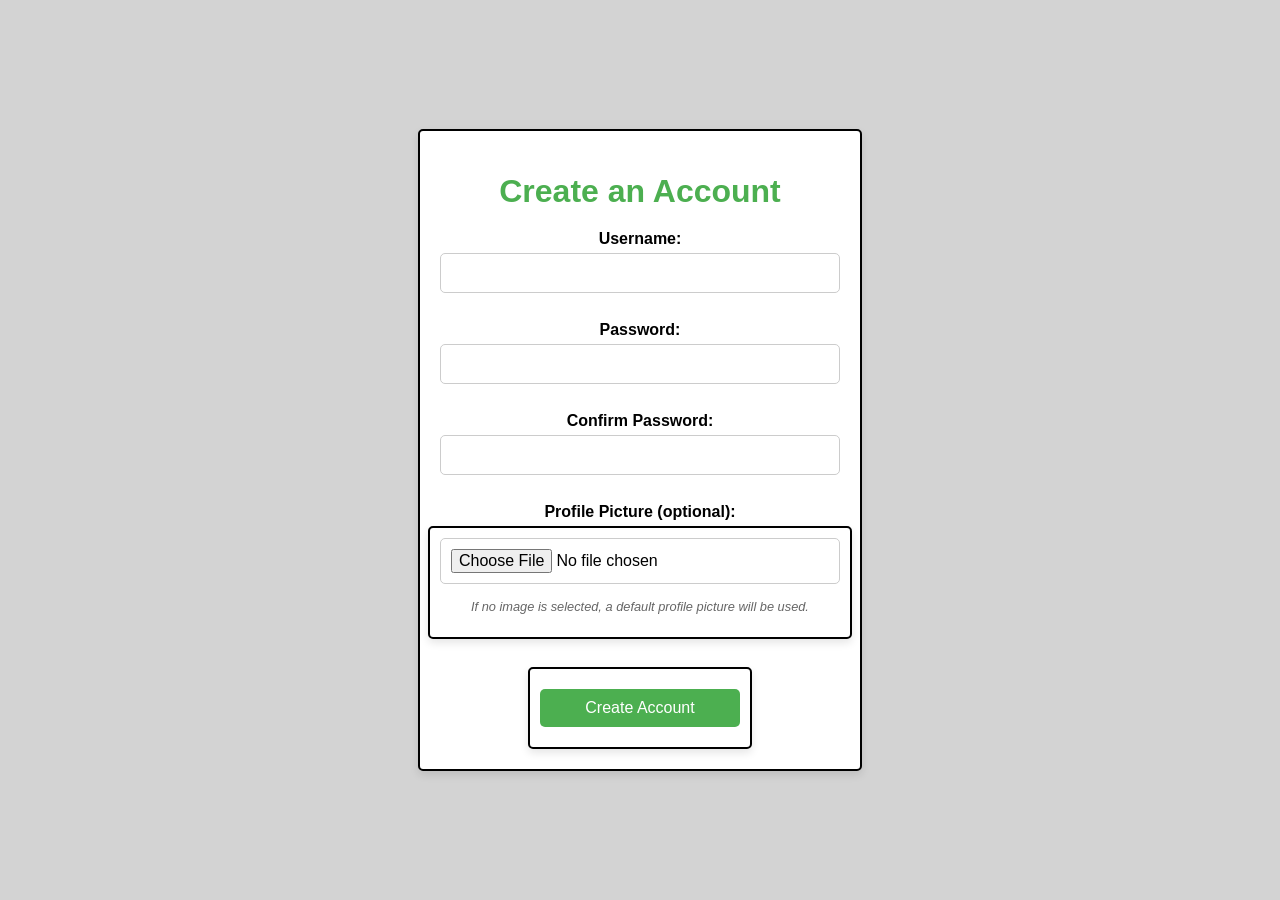
==== frontend/create_acount.html @ 025e2503 "initial commit" ====
<!DOCTYPE html>
<html lang="en">
<head>
    <meta charset="UTF-8">
    <meta name="viewport" content="width=device-width, initial-scale=1.0">
    <title>Create Account</title>
    <link rel="stylesheet" href="styles/style_create_acount.css">
    <script src="scripts/config.js"></script>
    <script src="scripts/script_create_acount.js"></script>
</head>
<body>
    <div class="container">
        <h1>Create an Account</h1>
        <label for="username">Username:</label>
        <input type="text" id="username" name="username" required>
        <br>
        <label for="password">Password:</label>
        <input type="password" id="password" name="password" required>
        <br>
        <label for="confirm_password">Confirm Password:</label>
        <input type="password" id="confirm_password" name="confirm_password" required>
        <span id="error-message" style="color: red; display: none;"></span>
        <br>
        <label for="profile_picture">Profile Picture (optional):</label>
        <div class="profile-upload">
            <input type="file" id="profile_picture_upload" accept="image/*">
            <div id="image-preview" style="display: none;">
                <img id="preview" src="#" alt="Preview" class="profile-picture">
            </div>
            <p class="helper-text">If no image is selected, a default profile picture will be used.</p>
        </div>
        <br>
        <div class="button-container">
            <button type="submit" onclick="createAccount()">Create Account</button>
        </div>
    </div>
</body>
</html>
---- frontend/styles/style_create_acount.css ----
body {
	font-family: Arial, sans-serif;
	display: flex;
	justify-content: center;
	align-items: center;
	height: 100vh;
	margin: 0;
	background-color: #d3d3d3;
}
  
header {
	background-color: #4CAF50;
	color: white;
	display: flex;
	justify-content: center;
	align-items: center;
	flex-direction: column;
	text-align: center;
	padding: 1em 0;
	font-size: 1.5em;
}
  
main {
	padding: 1.25rem;
}
  
div {
	border: 0.125rem solid black;
	border-radius: 0.3125rem;
	padding: 0.625rem;
	background-color: white;
	box-shadow: 0 0.25rem 0.5rem rgba(0, 0, 0, 0.1);
}
  
button {
	display: block;
	width: 12.5rem;
	margin: 0.625rem auto;
	font-size: 1em;
	padding: 0.625rem 1.25rem;
	cursor: pointer;
	background-color: #4CAF50;
	color: white;
	border: none;
	text-align: center;
	text-decoration: none;
	border-radius: 0.3125rem;
}
  
button:hover {
	background-color: #45a049;
}
  
form {
	display: flex;
	flex-direction: column;
	align-items: center;
}
  
.button-container {
	display: flex;
	justify-content: center;
	gap: 0.625rem;
	margin-top: 0.625rem;
}
  
.container {
	display: flex;
	flex-direction: column;
	align-items: center;
	justify-content: center;
	width: 100%;
	max-width: 25rem;
	padding: 1.25rem;
	background-color: white;
	border-radius: 0.3125rem;
	box-shadow: 0 0.25rem 0.5rem rgba(0, 0, 0, 0.1);
}
  
h1 {
	font-size: 2em;
	text-align: center;
	margin-bottom: 1.25rem;
	color: #4CAF50;
}
  
label {
	display: block;
	margin-bottom: 0.3125rem;
	font-weight: bold;
}
  
input[type="text"],
input[type="password"] {
	width: 100%;
	padding: 0.625rem;
	margin-bottom: 0.625rem;
	border: 0.0625rem solid #ccc;
	border-radius: 0.3125rem;
	box-sizing: border-box;
	font-size: 1em;
}
  
input[type="file"] {
	width: 100%;
	padding: 0.625rem;
	margin-bottom: 0.625rem;
	border: 0.0625rem solid #ccc;
	border-radius: 0.3125rem;
	box-sizing: border-box;
	font-size: 1em;
}
  
.profile-upload {
	width: 100%;
	text-align: center;
}
  
#image-preview {
	margin-top: 0.625rem;
	text-align: center;
}
  
.profile-picture {
	width: 6.25rem;
	height: 6.25rem;
	border-radius: 50%;
	object-fit: cover;
	border: 0.125rem solid #4CAF50;
}

.profile-upload {
	width: 100%;
	text-align: center;
}
  
.helper-text {
	margin-top: 0.3125rem;
	font-size: 0.8em;
	color: #666;
	font-style: italic;
}
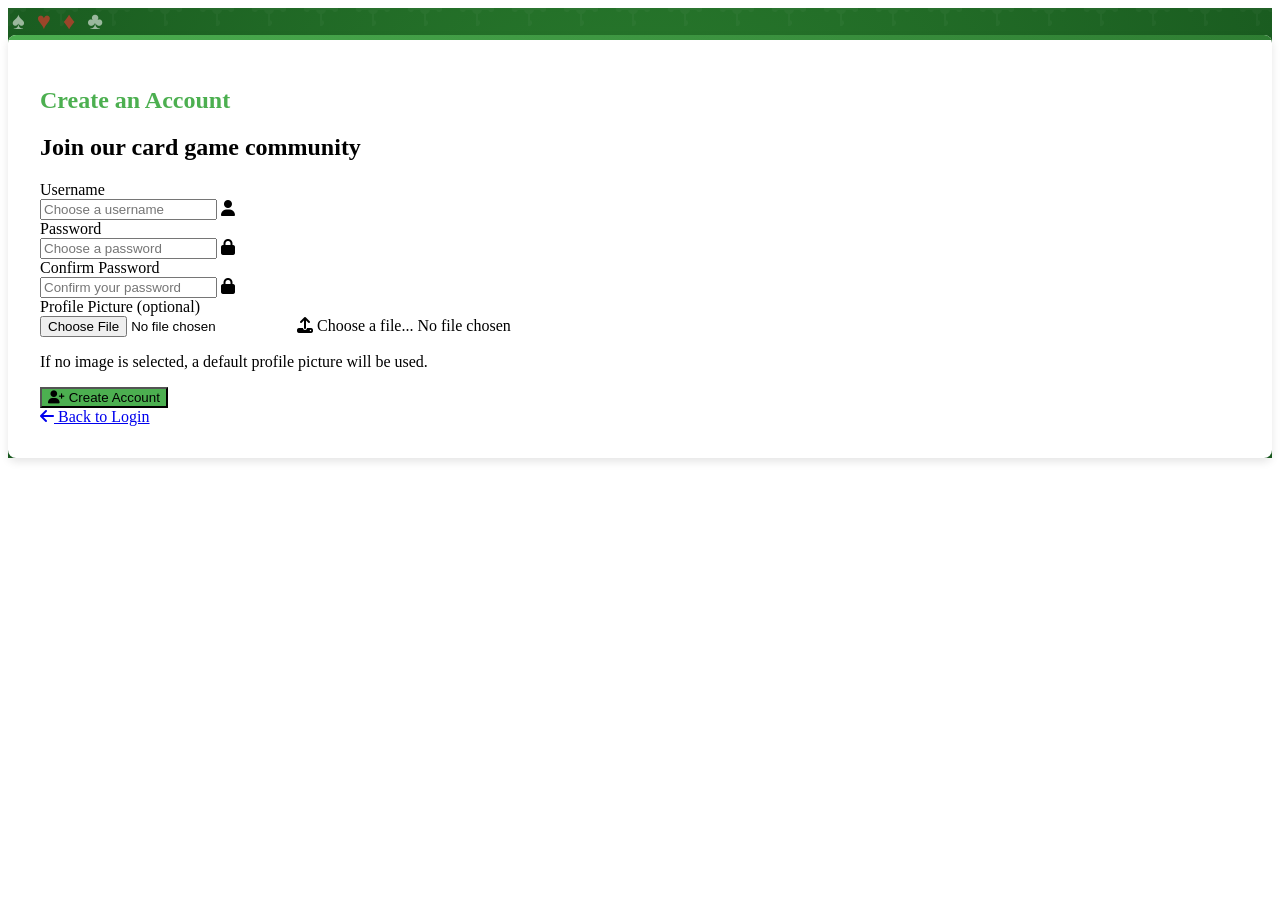
==== commit d009f7ad: "updated css" ====
--- a/frontend/create_acount.html
+++ b/frontend/create_acount.html
@@ -3,36 +3,154 @@
 <head>
     <meta charset="UTF-8">
     <meta name="viewport" content="width=device-width, initial-scale=1.0">
-    <title>Create Account</title>
-    <link rel="stylesheet" href="styles/style_create_acount.css">
+    <title>Create Account - Card Game</title>
+    <!-- Add Bulma CSS -->
+    <link rel="stylesheet" href="https://cdn.jsdelivr.net/npm/bulma@0.9.4/css/bulma.min.css">
+    <!-- Custom styles to enhance Bulma -->
+    <link rel="stylesheet" href="styles/bulma-custom.css">
+    <!-- Required scripts -->
     <script src="scripts/config.js"></script>
     <script src="scripts/script_create_acount.js"></script>
+    <!-- FontAwesome for icons -->
+    <link rel="stylesheet" href="https://cdnjs.cloudflare.com/ajax/libs/font-awesome/6.4.2/css/all.min.css">
 </head>
 <body>
-    <div class="container">
-        <h1>Create an Account</h1>
-        <label for="username">Username:</label>
-        <input type="text" id="username" name="username" required>
-        <br>
-        <label for="password">Password:</label>
-        <input type="password" id="password" name="password" required>
-        <br>
-        <label for="confirm_password">Confirm Password:</label>
-        <input type="password" id="confirm_password" name="confirm_password" required>
-        <span id="error-message" style="color: red; display: none;"></span>
-        <br>
-        <label for="profile_picture">Profile Picture (optional):</label>
-        <div class="profile-upload">
-            <input type="file" id="profile_picture_upload" accept="image/*">
-            <div id="image-preview" style="display: none;">
-                <img id="preview" src="#" alt="Preview" class="profile-picture">
+    <!-- Hero banner with card game background -->
+    <section class="hero is-fullheight card-game-bg">
+        <div class="hero-body">
+            <div class="container">
+                <!-- Card symbols as decoration -->
+                <div class="is-flex is-justify-content-center mb-5">
+                    <span class="card-symbol card-symbol-spade"></span>
+                    <span class="card-symbol card-symbol-heart"></span>
+                    <span class="card-symbol card-symbol-diamond"></span>
+                    <span class="card-symbol card-symbol-club"></span>
+                </div>
+                <div class="columns is-centered">
+                    <div class="column is-6-tablet is-5-desktop is-4-widescreen">
+                        <div class="box has-shadow" style="overflow: hidden; position: relative;">
+                            <div style="position: absolute; top: 0; left: 0; right: 0; height: 5px; background: linear-gradient(135deg, #4CAF50, #2E7D32);"></div>
+                            <h1 class="title has-text-centered has-text-primary">Create an Account</h1>
+                            <h2 class="subtitle has-text-centered is-size-6">Join our card game community</h2>
+                            
+                            <div class="field">
+                                <label class="label">Username</label>
+                                <div class="control has-icons-left">
+                                    <input id="username" name="username" class="input" type="text" placeholder="Choose a username" required>
+                                    <span class="icon is-small is-left">
+                                        <i class="fas fa-user"></i>
+                                    </span>
+                                </div>
+                            </div>
+                            
+                            <div class="field">
+                                <label class="label">Password</label>
+                                <div class="control has-icons-left">
+                                    <input id="password" name="password" class="input" type="password" placeholder="Choose a password" required>
+                                    <span class="icon is-small is-left">
+                                        <i class="fas fa-lock"></i>
+                                    </span>
+                                </div>
+                            </div>
+                            
+                            <div class="field">
+                                <label class="label">Confirm Password</label>
+                                <div class="control has-icons-left">
+                                    <input id="confirm_password" name="confirm_password" class="input" type="password" placeholder="Confirm your password" required>
+                                    <span class="icon is-small is-left">
+                                        <i class="fas fa-lock"></i>
+                                    </span>
+                                </div>
+                            </div>
+                            
+                            <!-- Error message area -->
+                            <div id="error-message" class="notification is-danger is-light" style="display: none;">
+                                <button class="delete"></button>
+                                <span class="error-text"></span>
+                            </div>
+                            
+                            <div class="field">
+                                <label class="label">Profile Picture (optional)</label>
+                                <div class="file has-name is-fullwidth">
+                                    <label class="file-label">
+                                        <input class="file-input" type="file" name="profile_picture_upload" id="profile_picture_upload" accept="image/*">
+                                        <span class="file-cta">
+                                            <span class="file-icon">
+                                                <i class="fas fa-upload"></i>
+                                            </span>
+                                            <span class="file-label">
+                                                Choose a file...
+                                            </span>
+                                        </span>
+                                        <span class="file-name">
+                                            No file chosen
+                                        </span>
+                                    </label>
+                                </div>
+                                <p class="help">If no image is selected, a default profile picture will be used.</p>
+                            </div>
+                            
+                            <div id="image-preview" class="field has-text-centered my-4" style="display: none;">
+                                <figure class="image is-128x128 is-inline-block">
+                                    <img id="preview" src="#" alt="Preview" class="is-rounded">
+                                </figure>
+                            </div>
+                            
+                            <div class="field mt-5">
+                                <div class="control">
+                                    <button class="button is-primary is-fullwidth" type="submit" onclick="createAccount()">
+                                        <span class="icon">
+                                            <i class="fas fa-user-plus"></i>
+                                        </span>
+                                        <span>Create Account</span>
+                                    </button>
+                                </div>
+                            </div>
+                            
+                            <div class="field">
+                                <div class="control">
+                                    <a href="login.html" class="button is-light is-fullwidth">
+                                        <span class="icon">
+                                            <i class="fas fa-arrow-left"></i>
+                                        </span>
+                                        <span>Back to Login</span>
+                                    </a>
+                                </div>
+                            </div>
+                        </div>
+                    </div>
+                </div>
             </div>
-            <p class="helper-text">If no image is selected, a default profile picture will be used.</p>
         </div>
-        <br>
-        <div class="button-container">
-            <button type="submit" onclick="createAccount()">Create Account</button>
-        </div>
-    </div>
+    </section>
+
+    <script>
+        // Handle file input display and image preview
+        document.addEventListener('DOMContentLoaded', function() {
+            // Close error notification when delete button is clicked
+            const closeBtn = document.querySelector('.notification .delete');
+            const notification = document.getElementById('error-message');
+            
+            if (closeBtn && notification) {
+                closeBtn.addEventListener('click', function() {
+                    notification.style.display = 'none';
+                });
+            }
+            
+            // Update file name display when a file is selected
+            const fileInput = document.querySelector('.file-input');
+            const fileName = document.querySelector('.file-name');
+            
+            if (fileInput && fileName) {
+                fileInput.addEventListener('change', function(event) {
+                    if (fileInput.files.length > 0) {
+                        fileName.textContent = fileInput.files[0].name;
+                    } else {
+                        fileName.textContent = 'No file chosen';
+                    }
+                });
+            }
+        });
+    </script>
 </body>
 </html>
